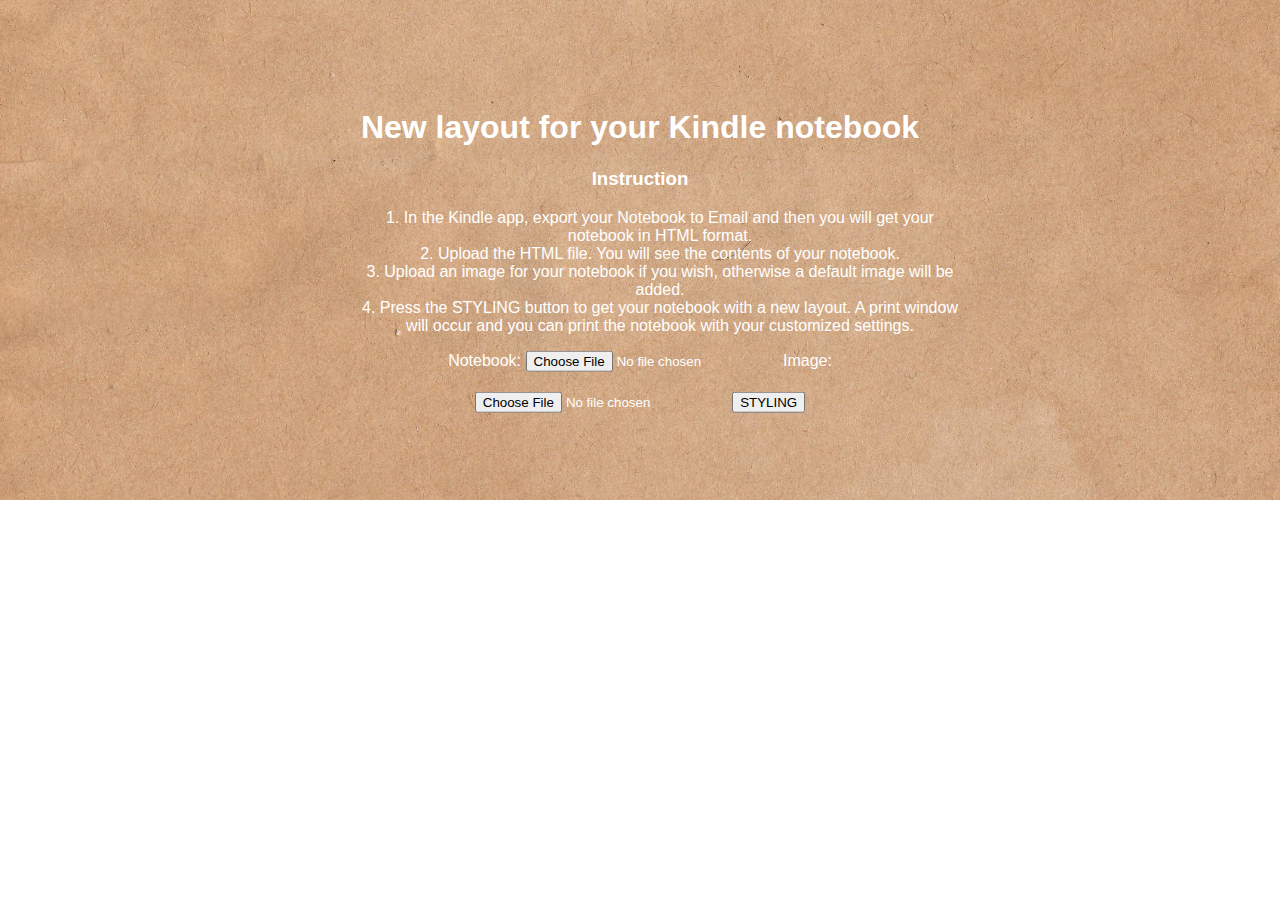
==== index.html @ a8733c89 "inital commit" ====
<!DOCTYPE html>
<html>
<head>
<meta charset="utf-8">
<title>Layout for Kindle Notebook</title>
<script src="https://code.jquery.com/jquery-3.5.0.js"></script>
<style type="text/css" media="print">
    .no-print { display: none; }
    .bg { display: none; }
</style>
<style>
    html,body{    
        margin:0;
        padding:0;
    }
    #operator {
        text-align: center;
        list-style-position: inside;
        text-align: center;
        position: absolute;
        top: 50%;
        left: 50%;
        transform: translate(-50%, -50%);
        color: white;
        font-family: Arial, Helvetica, sans-serif;
    }
    .bg {
        background: url(BG.jpg) no-repeat center; 
        background-size: cover;
        height: 500px; 
        position: relative;
    }
    .button {
       margin-top: 20px; 
    }
    /*
    .button {
        background-color: transparent;
        color: white; 
        border: 1px solid white;
        border-radius: 2px;
        padding-left: 15px;
        padding-right: 15px;
        padding-top: 5px;
        padding-bottom: 5px;
        margin-top: 20px;
    }
    
    .button:hover {
      background-color: lightsteelblue;
      color: white;
    }
    */
    }
</style>
</head>
<body>
    <div class="bg" > 
    <div id="operator" class="no-print">
            <h1>New layout for your Kindle notebook</h1>  
            <h3>Instruction</h3>
            <ol>
                <li>In the Kindle app, export your Notebook to Email and then you will get your notebook in HTML format.</li>
                <li>Upload the HTML file. You will see the contents of your notebook.</li>
                <li>Upload an image for your notebook if you wish, otherwise a default image will be added.</li>
                <li>Press the STYLING button to get your notebook with a new layout. A print window will occur and you can print the notebook with your customized settings.</li>
            </ol>
            <!--
            <div>
            <label for="upload" class="btn">Select notebook</label>
            <input id="upload" style="visibility:hidden;" type="file">
            <label for="picField" class="btn">Select image</label>
            <input id="picField" style="visibility:hidden;" type="file">
            <img id="outImage" style="height: 80px">  
            </div>
            -->
            
            <div>
            Notebook: <input type="file" id="upload" accept=".html">
            Image: <input type="file" id="picField" accept="image/*">
            <button id="styling" class="button">STYLING</button>
            </div>
        
            
        <!--
            <button id="print" onclick="window.print()">Print Notebook</button>
        -->
              
    </div>
    </div>
    <img id="outImage" class="no-print" style="height: 80px; display: none" > 
    <h3 id="content" class="no-print" style="text-align: center"></h3>
    
    <div id="loaded">  
    </div>
    
    <script>
    var content;
    document.getElementById('upload').addEventListener('change', readFileAsString)
    function readFileAsString() {
        console.log('file is selected');
        var files = this.files;
        if (files.length === 0) {
            console.log('No file is selected');
            return;
        }

        var reader = new FileReader();
        reader.onload = function(event) {
            //console.log('File content:', event.target.result);
            content = event.target.result;
            var parser = new DOMParser();
            var htmlDoc = parser.parseFromString(content, 'text/html');
            var body = htmlDoc.getElementsByClassName("bodyContainer");
            var $log = $( "#loaded" );
            // Append the parsed HTML
            $log.append( body );
            $('#content').text('Content of the notebook:');
        };
        reader.readAsText(files[0]);
    }
        
    document.getElementById('picField').onchange = function (evt) {
        var tgt = evt.target || window.event.srcElement,
            files = tgt.files;

        // FileReader support
        if (FileReader && files && files.length) {
            var fr = new FileReader();
            fr.onload = function () {
                document.getElementById("outImage").src = fr.result;
            }
            fr.readAsDataURL(files[0]);
        }

        // Not supported
        else {
            // fallback -- perhaps submit the input to an iframe and temporarily store
            // them on the server until the user's session ends.
        }
    }
    </script>
    <script>
    document.getElementById("styling").addEventListener("click", stylingNotes);
    function stylingNotes() {
        $('#styling').attr("disabled", true);
        //1. Remove the text before "-" in each noteHeading
        //2. Add corresponding class name such as "highlight_orange"
        //3. Add <hr> after each noteText
        $(".notebookFor").remove();
        // Wrap bookTitle and author 
        $(".bookTitle").next().addBack().wrapAll('<div class="header" />');
        $( '<div class="notebookGraphic"><img id="nootBookImg"></div>' ).insertBefore( $( ".header" ) );
        var imgSrc = $("#outImage").attr('src');
        if (imgSrc) {
            $('#nootBookImg').attr("src",imgSrc);
        } 
        else {
            $('#nootBookImg').attr("src","alt.jpg");
        }
        $(".notebookGraphic").next().addBack().wrapAll('<div class="container" />');
        var noteHeadings = document.getElementsByClassName("noteHeading");
        var noteTexts = document.getElementsByClassName("noteText");
        for (var i = 0; i < noteHeadings.length; i++){
            heading = noteHeadings[i];
            text = noteTexts[i];
            var s = heading.innerHTML;
            var hightlightColor = s.split('"')[1];
            heading.innerHTML = s.slice(s.indexOf('-'));
            text.classList.add(hightlightColor);
            text.after(document.createElement("hr")); 
        } 
        $('head').append('<link rel="stylesheet" type="text/css" href="style.css">');
        
        setTimeout(function() {
            window.print();
        },200);
        
    }
    function hideOperator() {
        $('#operator').hide("fast");
    }
    </script>
</body>
</html>
---- style.css ----
.bodyContainer {
    font-family: Arial, Helvetica, sans-serif;
    text-align: center;
    padding-left: 40px;
    padding-right: 40px;
}

.notebookFor {
    font-size: 18px;
    font-weight: 700;
    text-align: center;
    color: rgb(119, 119, 119);
    margin: 24px 0px 0px;
    padding: 0px;
}

.bookTitle {
    font-size: 24px;
    font-weight: 700;
    text-align: center;
    color: #333333;
    margin-top: 22px;
    padding: 0px;
}

.authors {
    font-size: 18px;
    font-weight: 700;
    text-align: center;
    color: rgb(119, 119, 119);
    margin-top: 22px;
    margin-bottom: 24px;
    padding: 0px;
}

.citation {
    font-size: 18px;
    font-weight: 500;
    text-align: center;
    color: #333333;
    margin-top: 22px;
    margin-bottom: 24px;
    padding: 0px;
}

.sectionHeading {
    font-size: 24px;
    font-weight: 700;
    text-align: left;
    color: #333333;
    margin-top: 24px;
    padding: 0px;
}

.noteHeading {
    font-size: 14px;
    font-weight: 500;
    text-align: left;
    color: #333333;
    margin-top: 20px;
    padding: 0px;
}

.noteText {
    font-size: 18px;
    font-weight: 500;
    text-align: left;
    color: #333333;
    margin: 2px 0px 0px;
    padding: 10px;
}

.highlight_blue {
    border-left: solid rgb(178, 205, 251) 0.5em;
}

.highlight_orange {
    border-left: solid  #ffd7ae 0.5em;
}

.highlight_pink {
    border-left: solid rgb(255, 191, 206) 0.5em;
}

.highlight_yellow {
    border-left: solid rgb(247, 206, 0) 0.5em;
}

/*
.notebookGraphic {
    margin-top: 10px;
    text-align: left;
}
*/
.notebookGraphic {
    margin-top: 10px;
    margin-right: 15px;
    text-align: left;
    width: 20%;
    display:inline-block;
}

.notebookGraphic img {
    -o-box-shadow:      0px 0px 5px #888;
    -icab-box-shadow:   0px 0px 5px #888;
    -khtml-box-shadow:  0px 0px 5px #888;
    -moz-box-shadow:    0px 0px 5px #888;
    -webkit-box-shadow: 0px 0px 5px #888;
    box-shadow:         0px 0px 5px #888; 
    max-width: 100%;
    height: auto;
}

hr {
    border: 0px none;
    height: 1px;
    background: none repeat scroll 0% 0% rgb(221, 221, 221);
}
        
.header {
    width: 75%;
    display:inline-block;
}
.container {
      display: flex;
      align-items: center;
  }
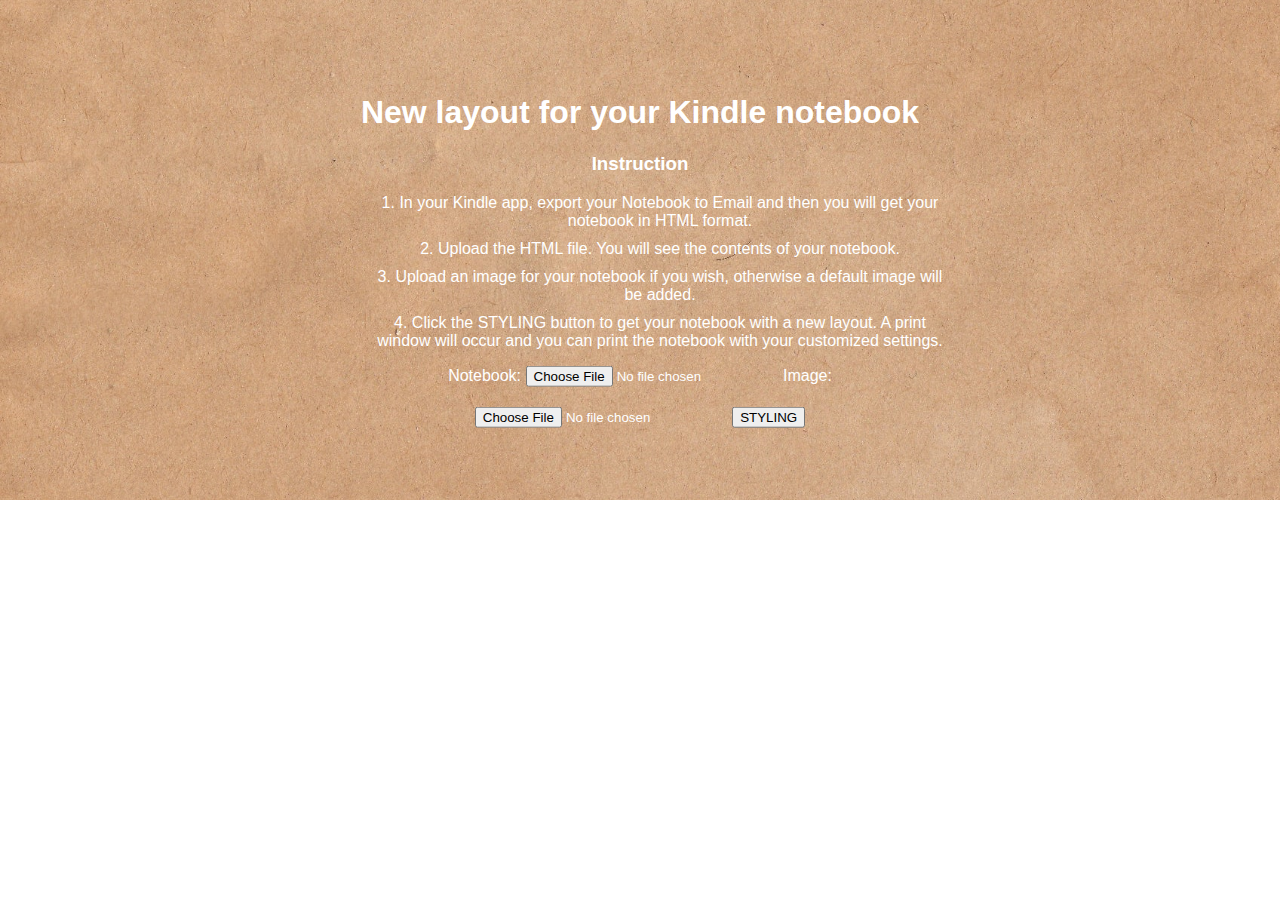
==== commit e991fa67: "minor change" ====
--- a/index.html
+++ b/index.html
@@ -51,6 +51,9 @@
       color: white;
     }
     */
+    li {
+        margin: 10px;
+    }
     }
 </style>
 </head>
@@ -60,10 +63,10 @@
             <h1>New layout for your Kindle notebook</h1>  
             <h3>Instruction</h3>
             <ol>
-                <li>In the Kindle app, export your Notebook to Email and then you will get your notebook in HTML format.</li>
+                <li>In your Kindle app, export your Notebook to Email and then you will get your notebook in HTML format.</li>
                 <li>Upload the HTML file. You will see the contents of your notebook.</li>
                 <li>Upload an image for your notebook if you wish, otherwise a default image will be added.</li>
-                <li>Press the STYLING button to get your notebook with a new layout. A print window will occur and you can print the notebook with your customized settings.</li>
+                <li>Click the STYLING button to get your notebook with a new layout. A print window will occur and you can print the notebook with your customized settings.</li>
             </ol>
             <!--
             <div>
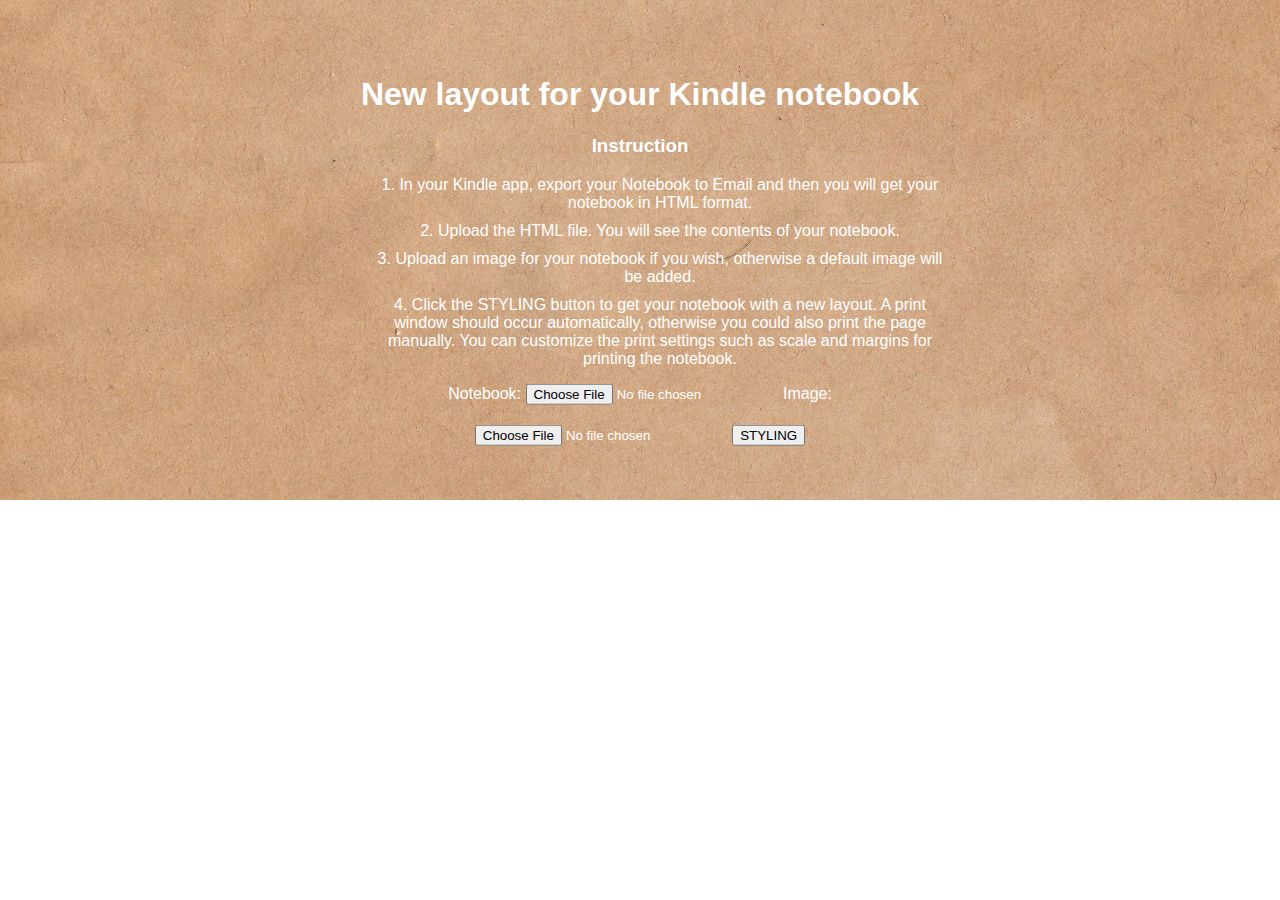
==== commit a3a0f6a3: "minor change" ====
--- a/index.html
+++ b/index.html
@@ -66,7 +66,8 @@
                 <li>In your Kindle app, export your Notebook to Email and then you will get your notebook in HTML format.</li>
                 <li>Upload the HTML file. You will see the contents of your notebook.</li>
                 <li>Upload an image for your notebook if you wish, otherwise a default image will be added.</li>
-                <li>Click the STYLING button to get your notebook with a new layout. A print window will occur and you can print the notebook with your customized settings.</li>
+                <li>Click the STYLING button to get your notebook with a new layout. A print window should occur automatically, otherwise you could also print the page manually.
+                    You can customize the print settings such as scale and margins for printing the notebook.</li>
             </ol>
             <!--
             <div>
@@ -169,7 +170,7 @@
             text = noteTexts[i];
             var s = heading.innerHTML;
             var hightlightColor = s.split('"')[1];
-            heading.innerHTML = s.slice(s.indexOf('-'));
+            heading.innerHTML = s.slice(s.lastIndexOf('-')); 
             text.classList.add(hightlightColor);
             text.after(document.createElement("hr")); 
         } 
